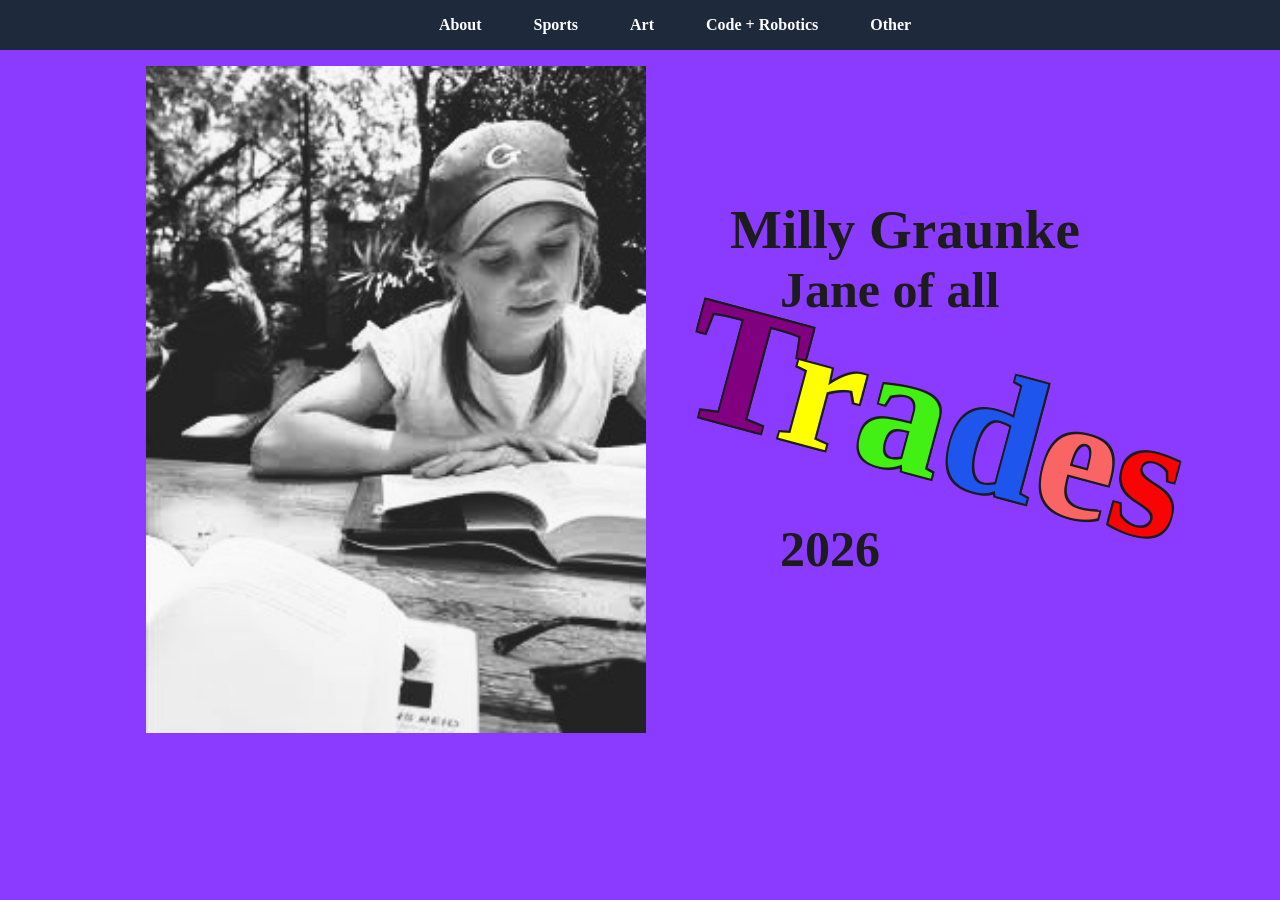
==== index.html @ ae976314 "about" ====
<!DOCTYPE html>
<html lang="en">
<head>
    <meta charset="UTF-8">
    <link rel="stylesheet" href="my-css-file.css">
    <script  src="my-js-file.js" defer></script>
    <meta name="viewport" content="width=device-width, initial-scale=1.0">
    <title>Milly Graunke </title>
</head>
<body>
    <nav>
        <a href="about.html" >About</a>
        <a href="extra-challenges.html">Sports</a>
        <a href="extra-challenges.html">Art</a>
        <a href="extra-challenges.html">Code + Robotics</a>
        <a href="test.html">Other</a>
        
    </nav>

<div class="side">
    <aside class="sidebar">
        <img src="images/1.jpg" alt="">
    </aside>
    <main>
    <h2>
        Milly Graunke 
    </h2>
    <h1>Jane of all</h1>
    
    <h4 class="rainbow"> <span>T</span><span>r</span><span>a</span><span>d</span><span>e</span><span>s</span>
    </h4>
    <h3><strong>2026</strong></h3>
</div>

   
    
</main>
</body>
</html>
---- my-css-file.css ----
h4 {
    font-size: 175px;
    margin-left: 250px;
    text-shadow:
2px 2px 0  rgb(28, 28, 28),
-2px 2px 0  rgb(28, 28, 28),
-2px -2px 0  rgb(28, 28, 28),
2px -2px 0  rgb(28, 28, 28);
    transform: rotate(15deg);
    margin-top: 0;
    margin-bottom: 0;
}

.rainbow span:nth-child(1) { color: purple; }
.rainbow span:nth-child(2) { color: yellow; }
.rainbow span:nth-child(3) { color: rgb(67, 240, 19); }
.rainbow span:nth-child(4) { color: rgb(30, 85, 236); }
.rainbow span:nth-child(5) { color: rgb(249, 100, 100); }
.rainbow span:nth-child(6) { color: rgb(248, 4, 4); }
body{
    background-color: rgb(138, 59, 255);
    margin-left: 100px;
    margin-right: 10px;
    display: flex;
    flex-direction:column;
    justify-content: center;
    align-items: center;
    min-height: none;
}

.side{
    display: grid;
    grid-template-columns: 220px 1fr;
    gap: 2rem;
    align-items: start;
    padding: 1rem;
}

.sidebar img{
    width: 500px;
    height: auto;
    margin-top: 0px;
    margin-left: 0px;
}

@media (max-width: 600px) {
    .page-layout {
        grid-template-columns: 1fr;
    }
}


nav{
    background-color: rgb(143, 143, 143);
    margin: 0px;
}

a{
    color: white;
    text-decoration: none;
    margin-right: 20px;
}

h1{
    font-size: 50px;
    font-family: cursive;
    color:  rgb(28, 28, 28);
    margin-left: 350px;
    margin-top: 0;


}

h3{
    margin-right: 10px;
    font-size: 50px;
    color:  rgb(28, 28, 28);
    margin-left: 350px;
    margin-top: 0;
    


    

}

h2{
    color: rgb(28, 28, 28);
    margin-left: 300px;
    margin-top: 100px;
    font-size: 55px;
}

h2{
    display: flex;
    flex-direction: row-reverse;
    justify-content: flex-end;
    align-items: center;
    gap: 15px;
}


/* 1. Reset browser default margins & padding */
* {
    margin: 0;
    padding: 0;
    box-sizing: border-box;
}

/* 2. Make the nav span 100% of the screen */
nav {
    width: 2000px;
    background-color: #1e293b; /* Dark slate background */
    padding: 1rem 2rem;
    display: flex;
    justify-content: center;   /* Center the links horizontally */
    align-items: center;
    gap: 2rem;                 /* Adds clean space between each link */
}

/* 3. Style the links inside the nav */
nav a {
    color: #ffffff;
    text-decoration: none;
    font-weight: 600;
    font-size: 1rem;
    transition: color 0.2s ease;
}

/* Optional: Highlight link on hover */
nav a:hover {
    color: #38bdf8; /* Light blue accent */
}

/* Page content spacing */
main {
    padding: 2rem;
}
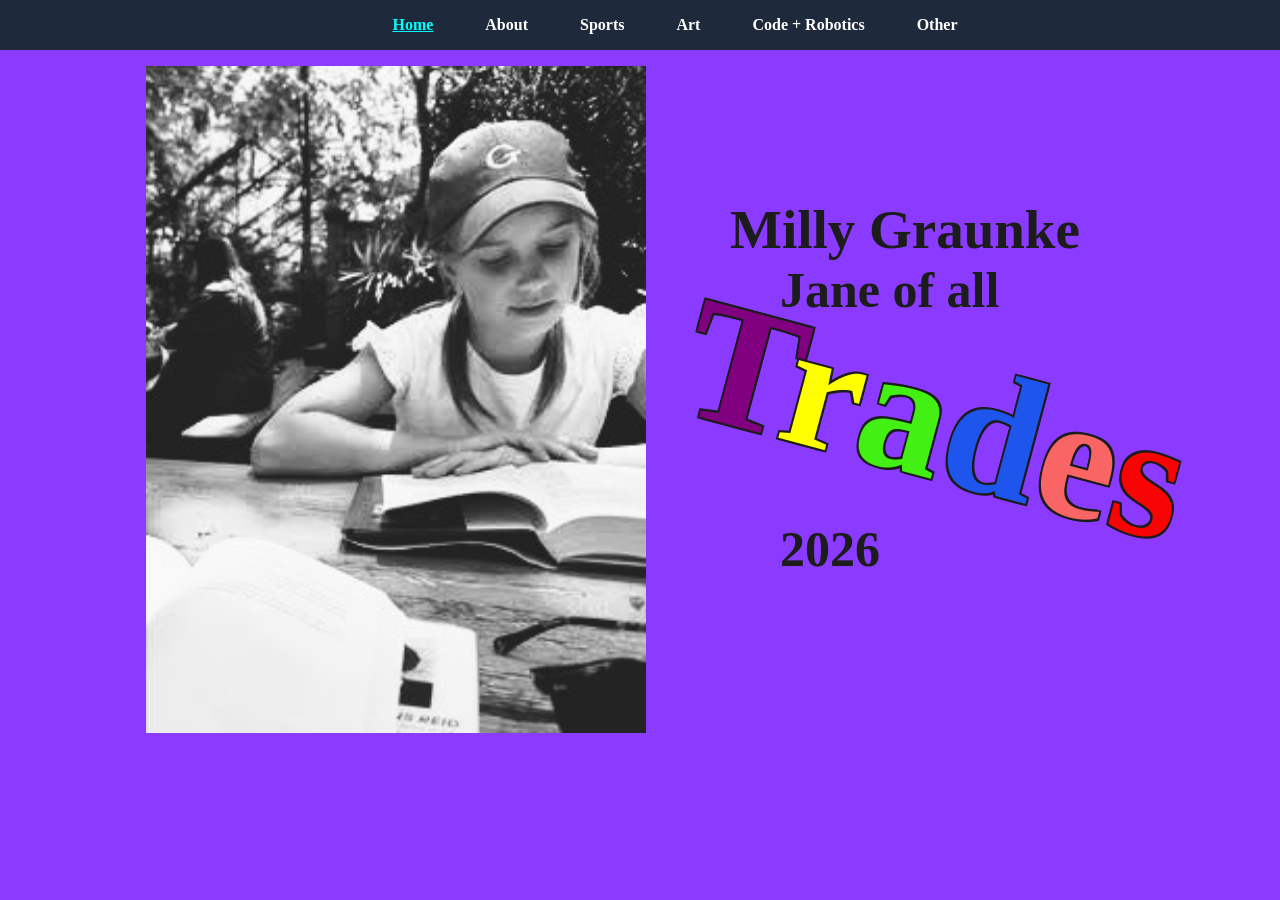
==== commit 134830e0: "nav hopefully" ====
--- a/index.html
+++ b/index.html
@@ -9,6 +9,7 @@
 </head>
 <body>
     <nav>
+        <a class="home" href="index.html" >Home</a>
         <a href="about.html" >About</a>
         <a href="extra-challenges.html">Sports</a>
         <a href="extra-challenges.html">Art</a>
--- a/my-css-file.css
+++ b/my-css-file.css
@@ -135,4 +135,9 @@
 /* Page content spacing */
 main {
     padding: 2rem;
+}
+
+.home{
+    text-decoration: underline;
+    color: aqua;
 }
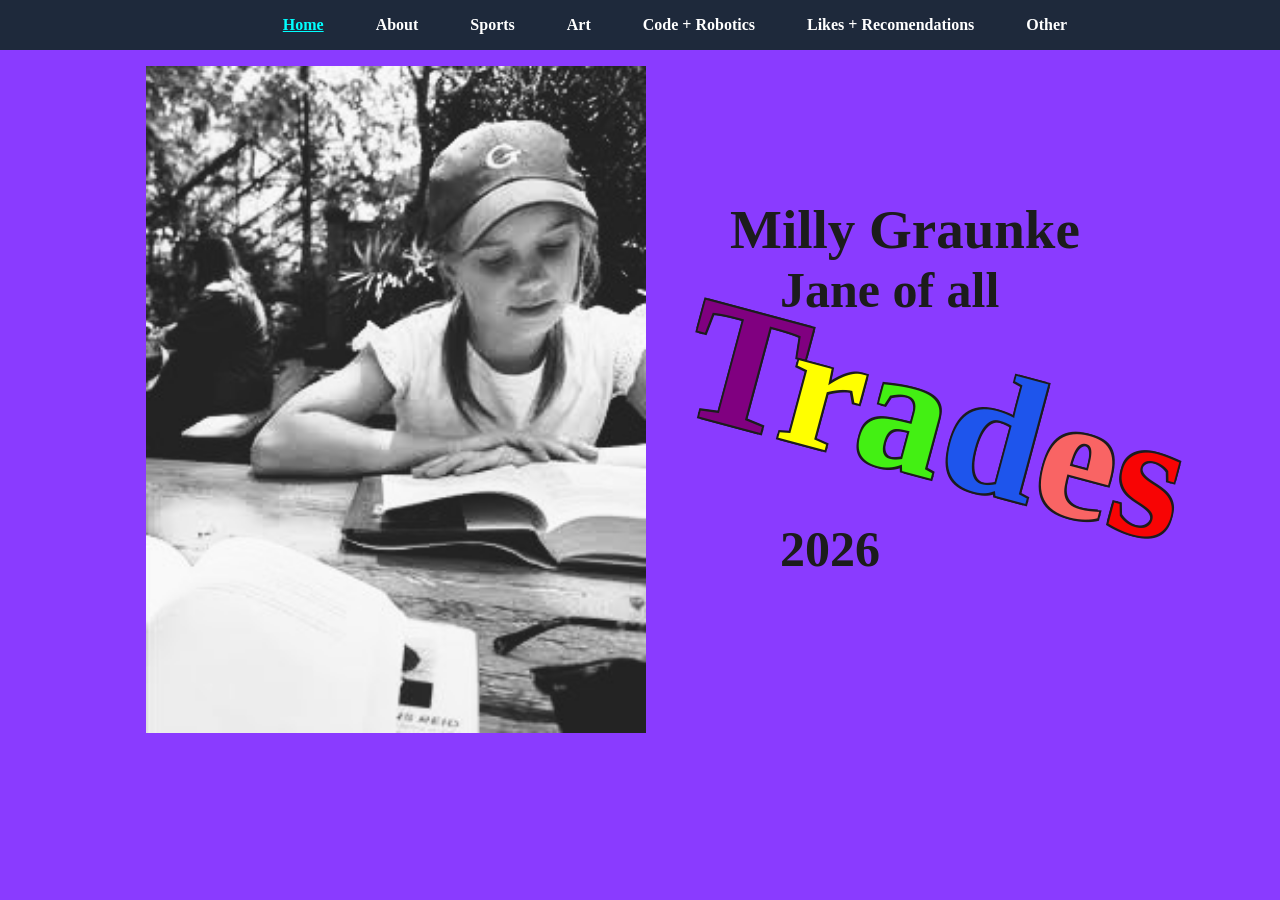
==== commit 64ac908c: "hi" ====
--- a/index.html
+++ b/index.html
@@ -14,6 +14,7 @@
         <a href="extra-challenges.html">Sports</a>
         <a href="extra-challenges.html">Art</a>
         <a href="extra-challenges.html">Code + Robotics</a>
+        <a href="index.html">Likes + Recomendations</a>
         <a href="test.html">Other</a>
         
     </nav>
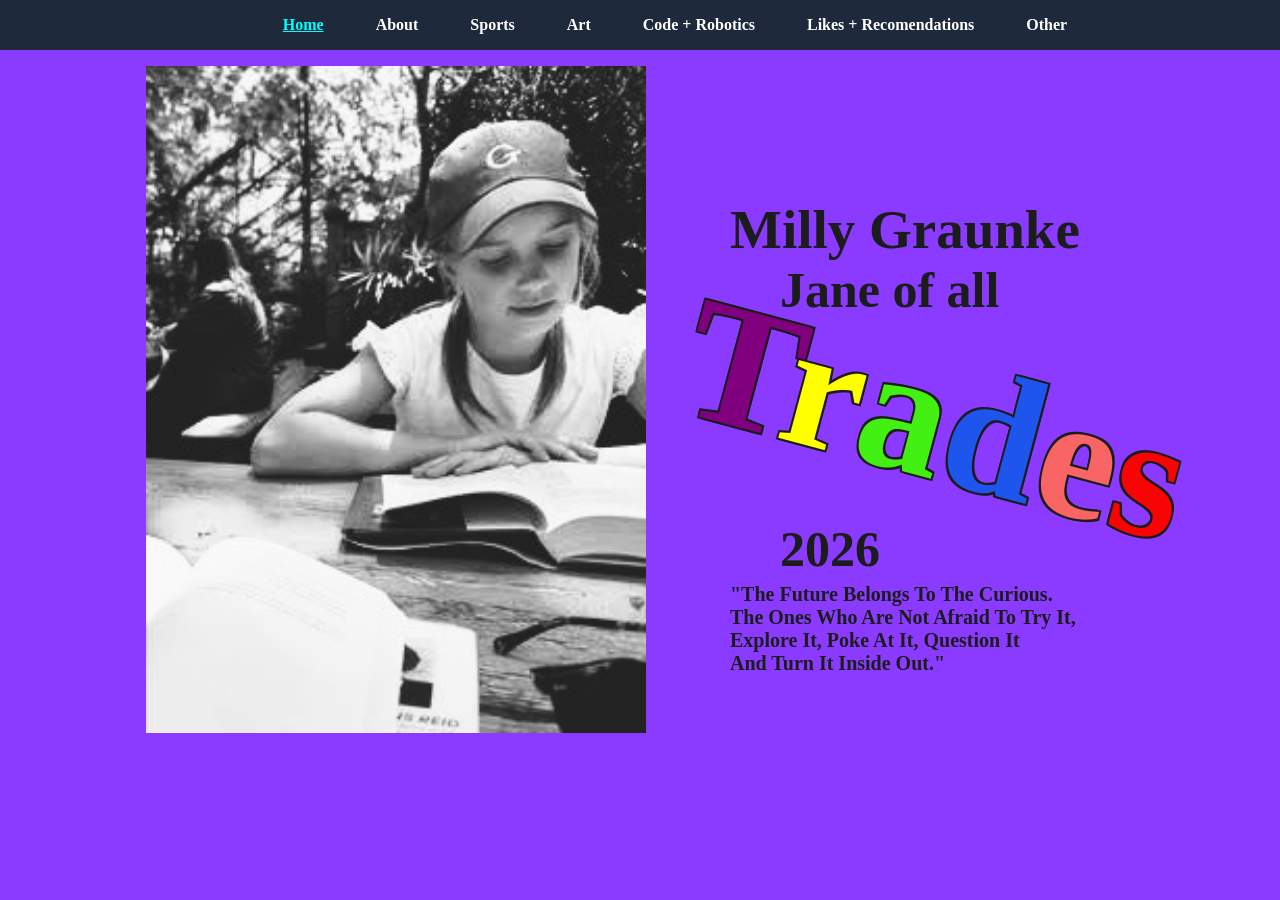
==== commit 0cb748f2: "now" ====
--- a/index.html
+++ b/index.html
@@ -32,6 +32,7 @@
     <h4 class="rainbow"> <span>T</span><span>r</span><span>a</span><span>d</span><span>e</span><span>s</span>
     </h4>
     <h3><strong>2026</strong></h3>
+    <p><strong> "The Future Belongs To The Curious. <br>The Ones Who Are Not Afraid To Try It, <br>Explore It, Poke At It, Question It <br>And Turn It Inside Out."</strong></p>
 </div>
 
    
--- a/my-css-file.css
+++ b/my-css-file.css
@@ -71,6 +71,17 @@
 
 }
 
+p{
+   margin-right: 10px;
+    font-size: 20px;
+    color:  rgb(28, 28, 28);
+    margin-left: 300px;
+    margin-top: 5px;
+
+
+     
+}
+
 h3{
     margin-right: 10px;
     font-size: 50px;
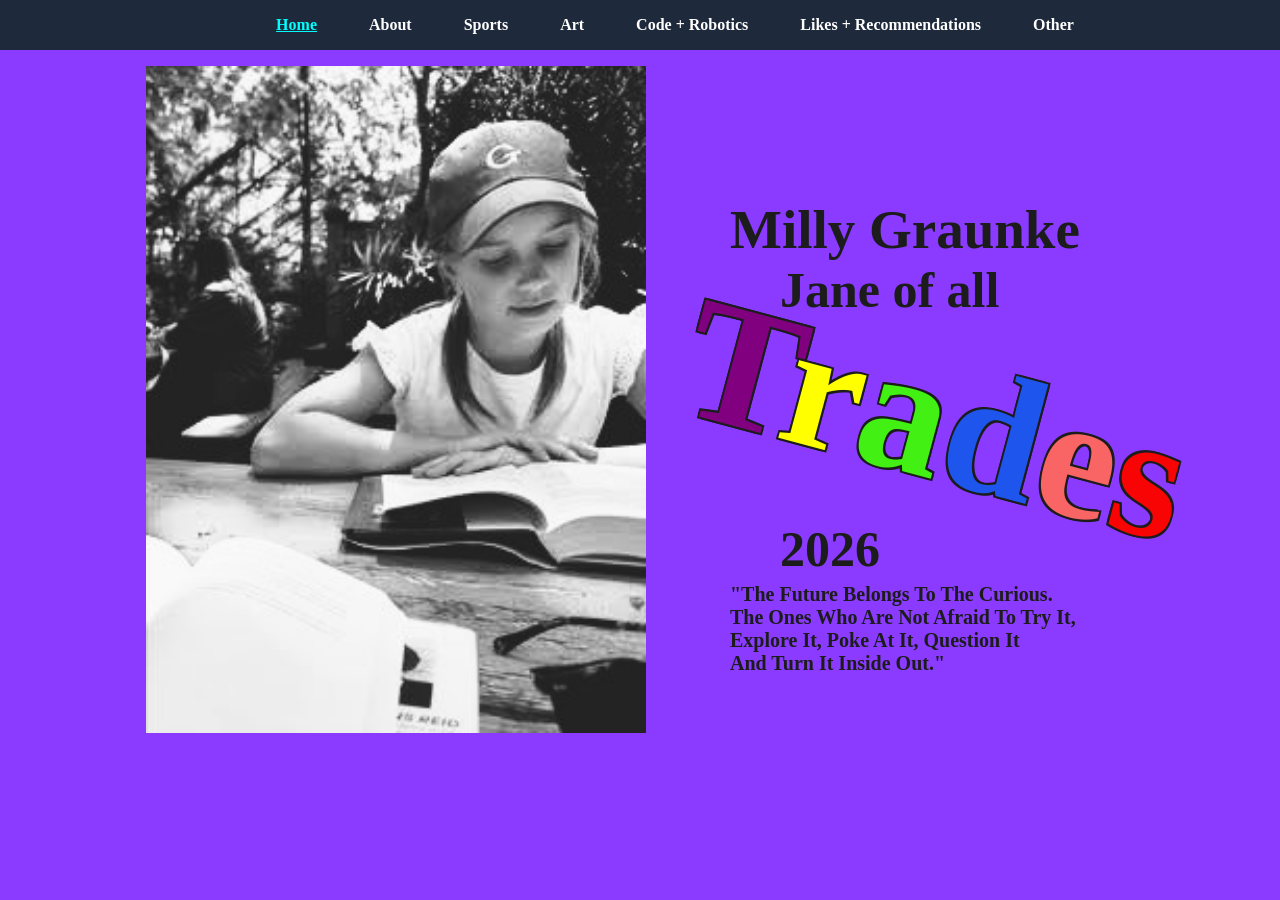
==== commit c040c8e6: "now" ====
--- a/index.html
+++ b/index.html
@@ -14,7 +14,7 @@
         <a href="extra-challenges.html">Sports</a>
         <a href="extra-challenges.html">Art</a>
         <a href="extra-challenges.html">Code + Robotics</a>
-        <a href="index.html">Likes + Recomendations</a>
+        <a  href="likes+recommendations.html">Likes + Recommendations</a>
         <a href="test.html">Other</a>
         
     </nav>
